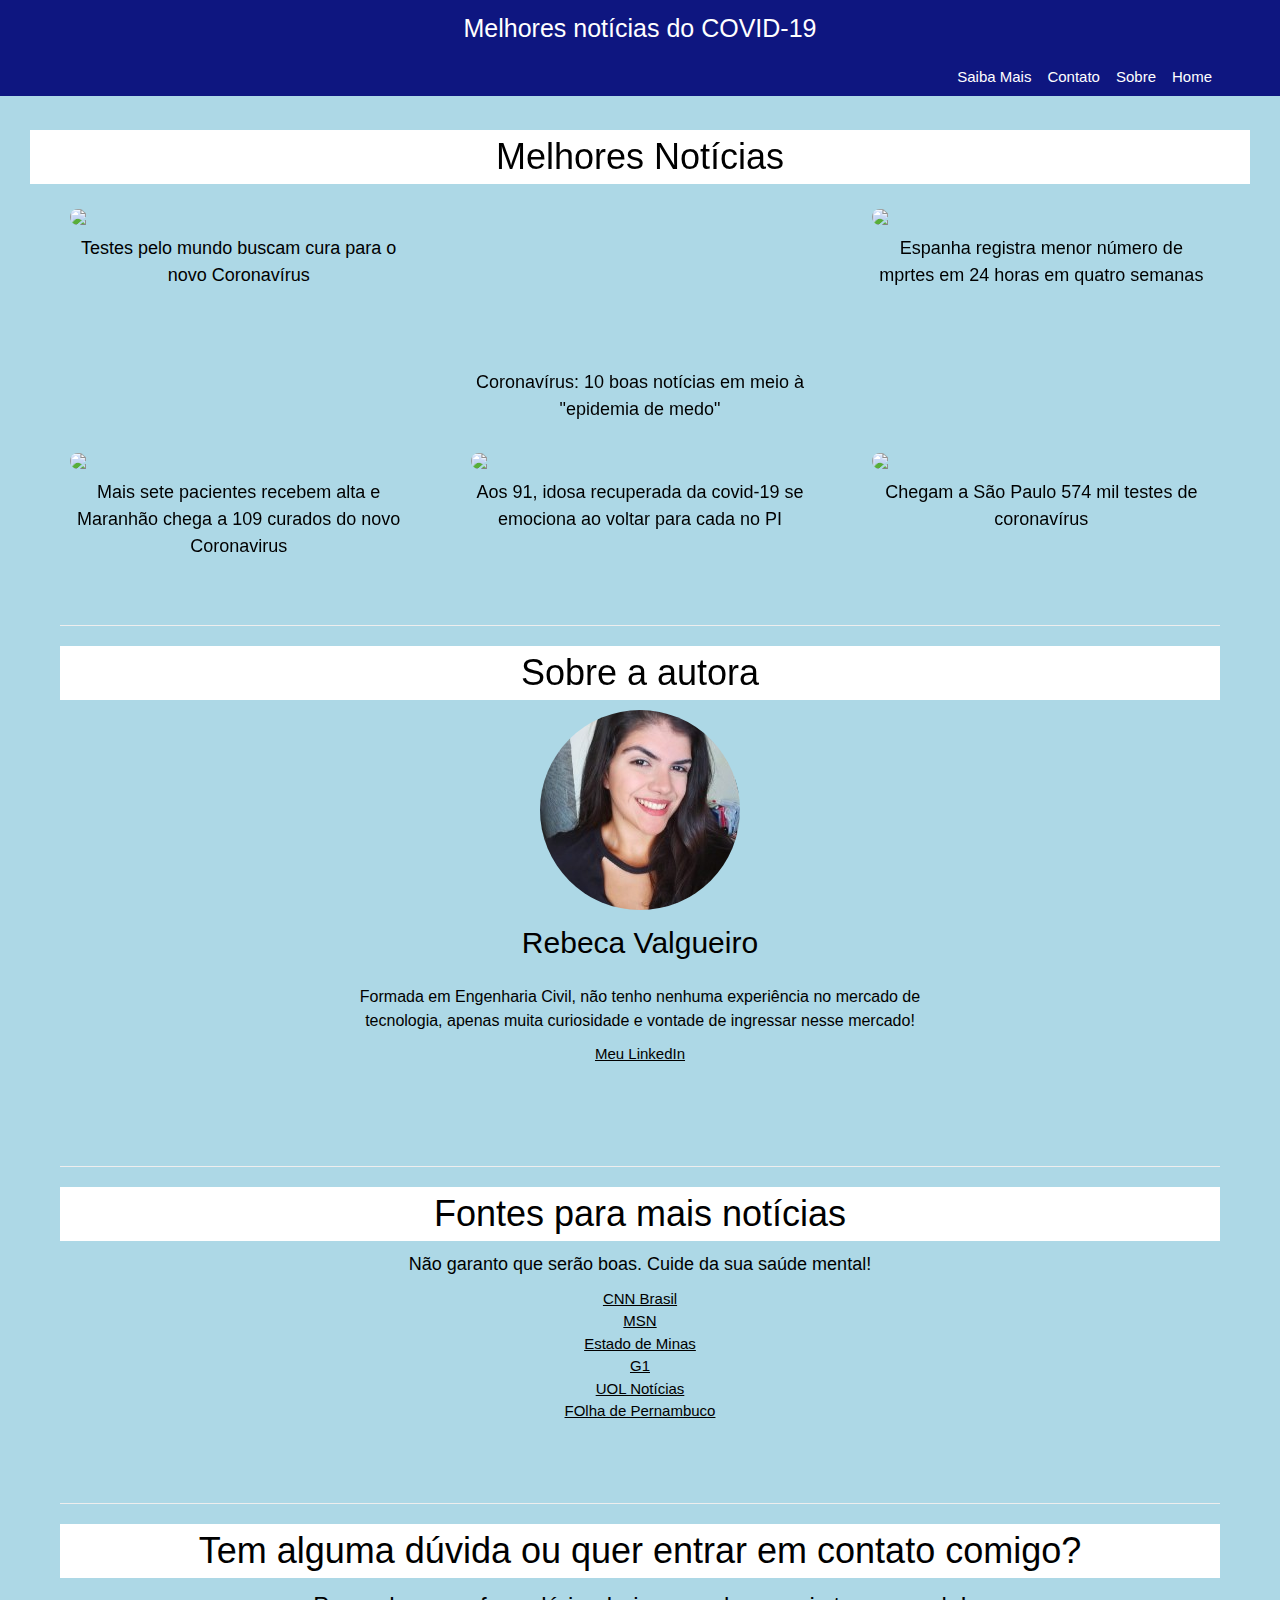
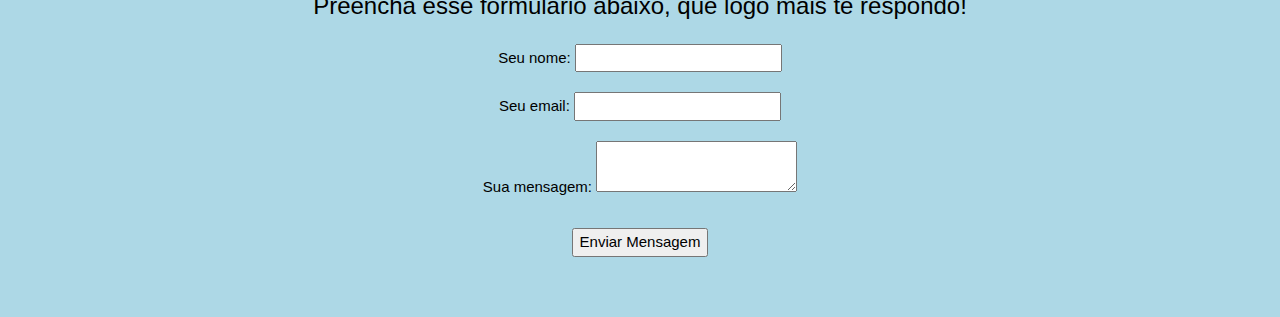
==== index.html @ 075cad3d "Add files via upload" ====
<!DOCTYPE html>
<html lang="en">
    <head>
        <meta charset="UTF-8">
        <meta name="viewport" content="width=device-width, initial-scale=1.0">
        <link rel="stylesheet" href="style.css">
        <link rel="stylesheet" href="https://www.w3schools.com/w3css/4/w3.css">
        <title>Melhores Notícias</title>
    </head>
    <body>
        <div id="Navbar">
            <ul>
                <div id="titulo">
                    <h1>Melhores notícias do COVID-19</h1>
                </div>
                <li><a href="#">Home</a></li>
                <li><a href="#sobre">Sobre</a></li>
                <li> <a href="#contato">Contato</a></li>
                <li><a href="#saibamais">Saiba Mais</a></li>
            </ul>
        </div>
        <div class="content">


            <div class="container noticias">
                <h1>Melhores Notícias</h1>
                <div class="w3-row-padding">
                    <div class="w3-third">
                        <a
                            href="https://www.cnnbrasil.com.br/saude/2020/04/19/testes-pelo-mundo-buscam-cura-para-o-novo-coronavirus">
                            <div class="news" id="noticia1">
                                <img class="news-img"
                                    src="https://midias.agazeta.com.br/2020/03/11/coronavirus-foi-classificado-pela-oms-como-pandemia-205316.jpg">
                                <h5 class="titNoticia">Testes pelo mundo buscam
                                    cura
                                    para o novo Coronavírus</h5>

                            </div>
                        </a>
                    </div>
                    <div class="w3-third">
                        <div class="news" id="noticia2">
                            <iframe
                                src="https://www.youtube.com/embed/G1LoovRQQS4"
                                frameborder="0" allow="accelerometer; autoplay;
                                encrypted-media; gyroscope; picture-in-picture"
                                allowfullscreen></iframe>
                            <h5 class="titNoticia">Coronavírus: 10 boas notícias
                                em meio à "epidemia de medo"</h5>
                        </div>

                    </div>
                    <div class="w3-third">
                        <a
                            href="https://www.em.com.br/app/noticia/internacional/2020/04/19/interna_internacional,1140062/espanha-registra-menor-numero-de-mortes-em-24-horas-em-quatro-semanas.shtml">
                            <div class="news" id="noticia3">
                                <img class="news-img"
                                    src="https://jornalggn.com.br/sites/default/files/2020/04/espanha-lancara-renda-basica-universal-contra-coronavirus-espanha.jpg">
                                <h5 class="titNoticia">Espanha registra menor
                                    número
                                    de
                                    mprtes em 24 horas em quatro semanas</h5>
                            </div>
                        </a>
                    </div>
                </div>
                <div class="w3-row-padding">
                    <div class="w3-third">
                        <a
                            href="https://g1.globo.com/ma/maranhao/noticia/2020/04/18/mais-sete-pacientes-recebem-alta-e-maranhao-chega-a-109-curados-do-novo-coronavirus.ghtml">
                            <div class="news" id="noticia4"
                                href="https://www.cnnbrasil.com.br/saude/2020/04/19/testes-pelo-mundo-buscam-cura-para-o-novo-coronavirus">
                                <img class="news-img"
                                    src="https://s2.glbimg.com/YP8igMTBgMjy_Op5aAO4AoOLAwA=/0x0:1920x1080/2000x0/smart/filters:strip_icc()/s.glbimg.com/jo/g1/f/original/2017/07/31/carlos_.jpg">
                                <h5 class="titNoticia">Mais sete pacientes
                                    recebem
                                    alta
                                    e Maranhão chega a 109 curados do novo
                                    Coronavirus</h5>
                            </div>
                        </a>
                    </div>
                    <div class="w3-third">
                        <a
                            href="https://noticias.uol.com.br/saude/ultimas-noticias/redacao/2020/04/18/idosa-de-91-recuperada-da-covid-19-se-emociona-ao-voltar-para-casa-no-piaui.htm">
                            <div class="news" id="noticia5">
                                <img class="news-img"
                                    src="https://conteudo.imguol.com.br/c/noticias/9b/2020/04/18/francisca-rodrigues-de-sousa-91-que-teve-alta-apos-ficar-16-dias-internada-em-teresina-pi-com-a-covid-19-1587238887974_v2_750x421.jpg">
                                <h5 class="titNoticia">Aos 91, idosa recuperada
                                    da
                                    covid-19 se emociona ao voltar para cada no
                                    PI</h5>
                            </div>
                        </a>
                    </div>
                    <div class="w3-third">
                        <a
                            href="https://www.folhape.com.br/noticias/noticias/coronavirus/2020/04/18/NWS,137689,70,1668,NOTICIAS,2190-CHEGAM-SAO-PAULO-574-MIL-TESTES-CORONAVIRUS.aspx">
                            <div class="news" id="noticia6">
                                <img class="news-img"
                                    src="https://www.folhape.com.br/obj/7/376902,475,80,0,0,475,365,0,0,0,0.jpg">
                                <h5 class="titNoticia">Chegam a São Paulo 574
                                    mil
                                    testes
                                    de coronavírus</h5>

                            </div>
                        </a>
                    </div>
                </div>

                <div id="sobre">
                    <hr>
                    <h1 id="sobreAutor">Sobre a autora</h1>
                    <div id="eu">
                        <img id="fotominha" src="fotorebeca.jpg" alt="">
                        <h2>Rebeca Valgueiro</h2>
                    </div>
                    <div id="infos">
                        <h6>Formada em Engenharia Civil, não tenho nenhuma
                            experiência no mercado de tecnologia, apenas
                            muita
                            curiosidade e vontade de ingressar nesse
                            mercado!</h6>
                        <a
                            href="https://www.linkedin.com/in/rebeca-valgueiro-teixeira-63b36010b/">Meu
                            LinkedIn</a>

                    </div>

                </div>

                <div id="saibamais">
                    <hr>
                    <h1>Fontes para mais notícias</h1>
                    <h5>Não garanto que serão boas. Cuide da sua saúde mental!</h5>
                    <a href="https://www.cnnbrasil.com.br/saude"> CNN Brasil</a>
                    <a
                        href="https://www.msn.com/pt-br/noticias/coronavirus?ocid=bingcovid">MSN</a>
                    <a href="https://www.em.com.br/saude/">Estado de Minas</a>
                    <a href="https://g1.globo.com/bemestar/coronavirus/">G1</a>
                    <a href="https://noticias.uol.com.br/coronavirus">UOL
                        Notícias</a>
                    <a
                        href="https://www.folhape.com.br/noticias/noticias/saude-e-bem-estar/">FOlha
                        de Pernambuco</a>

                </div>


                <div id="contato">
                    <hr>
                    <h1>Tem alguma dúvida ou quer entrar em contato comigo?</h1>
                    <h3>Preencha esse formulário abaixo, que logo mais te
                        respondo!</h3>
                    <form
                        action="https://formspree.io/mnqbkgbk"
                        method="POST">
                        <label>
                            Seu nome:
                            <input type="text" name="name">
                        </label>
                        <label>
                            Seu email:
                            <input type="email" name="_replyto">
                        </label>
                        <label>
                            Sua mensagem:
                            <textarea name="message"></textarea>
                        </label>

                        <!-- your other form fields go here -->

                        <button id="enviarcontato" type="submit">Enviar Mensagem</button>
                    </form>
                </div>
            </div>

        </body>
    </html>
---- style.css ----
body{
    background-color: rgb(14, 22, 128);
    font-family: -apple-system, BlinkMacSystemFont, 'Segoe UI', Roboto, Oxygen, Ubuntu, Cantarell, 'Open Sans', 'Helvetica Neue', sans-serif;
}
.content{
    padding-top:90px;
}
.container{
    background-color:lightblue;
    margin: 0 60px;
}
#titulo>h1{
    font-size: 25px;
}
ul {
    margin-top: 0;
    background-color: rgb(14, 22, 128) ;
    position: fixed;
    color: white;
    text-align: center;
    top: 0;
    width: 100%;
    padding: 0 60px;
   
  }

li {
    display: inline;
    color: white;
    
}
li>a{
    padding: 8px;
    text-decoration: none;
    float: right;
    text-align: center;
       
}

li>a:hover{
    color: black;
    background-color: white;
}

.noticias{
    margin: auto;
    padding: 30px;
    height: auto;
    text-align: center;
}
.noticias>h1{
    text-align: center;
    background-color: white;
}

.news-img{
    max-width: 90%;
    height: auto;
    border-radius: 10px;
    margin: 10px auto;
    display: block;
    
}
h5{
    font-size: 20px;
    margin: 10px 10px;
    display: block;
    padding: 0 20px;
}
iframe{
    border-radius: 10px;
    margin: 10px auto;
    width:90%;
    height:auto; 
    display: block;
}
.news{
  margin: 5px;
  float: left;
  height: auto;
  
}
 .news:hover{
    border: 1px solid blue;
 }

label{
    display: block;
    margin:20px;
}

#fotominha{
    border-radius: 100px;
}
#sobreAutor{
    text-align: center;
    background-color: white;
}

#sobre{
    margin: auto;
    padding: 30px;
    height: auto;
    text-align: center;
}
#infos{
    width: 50%;
    margin: 20px auto;
        text-align: center;
    float: initial;
}

#saibamais>h1 {
    text-align: center;
    background-color: white;
}

#saibamais{
    margin: auto;
    padding: 30px;
    height: auto;
    text-align: center;
}
#saibamais>h1{
    text-align: center;
    background-color: white;
}
#saibamais>a{
    display: block;
}
#contato{
    margin: auto;
    padding: 30px;
    height: auto;
    text-align: center;
}
#contato>h1{
    text-align: center;
    background-color: white;
}
#enviarcontato{
    margin-top:10px

}
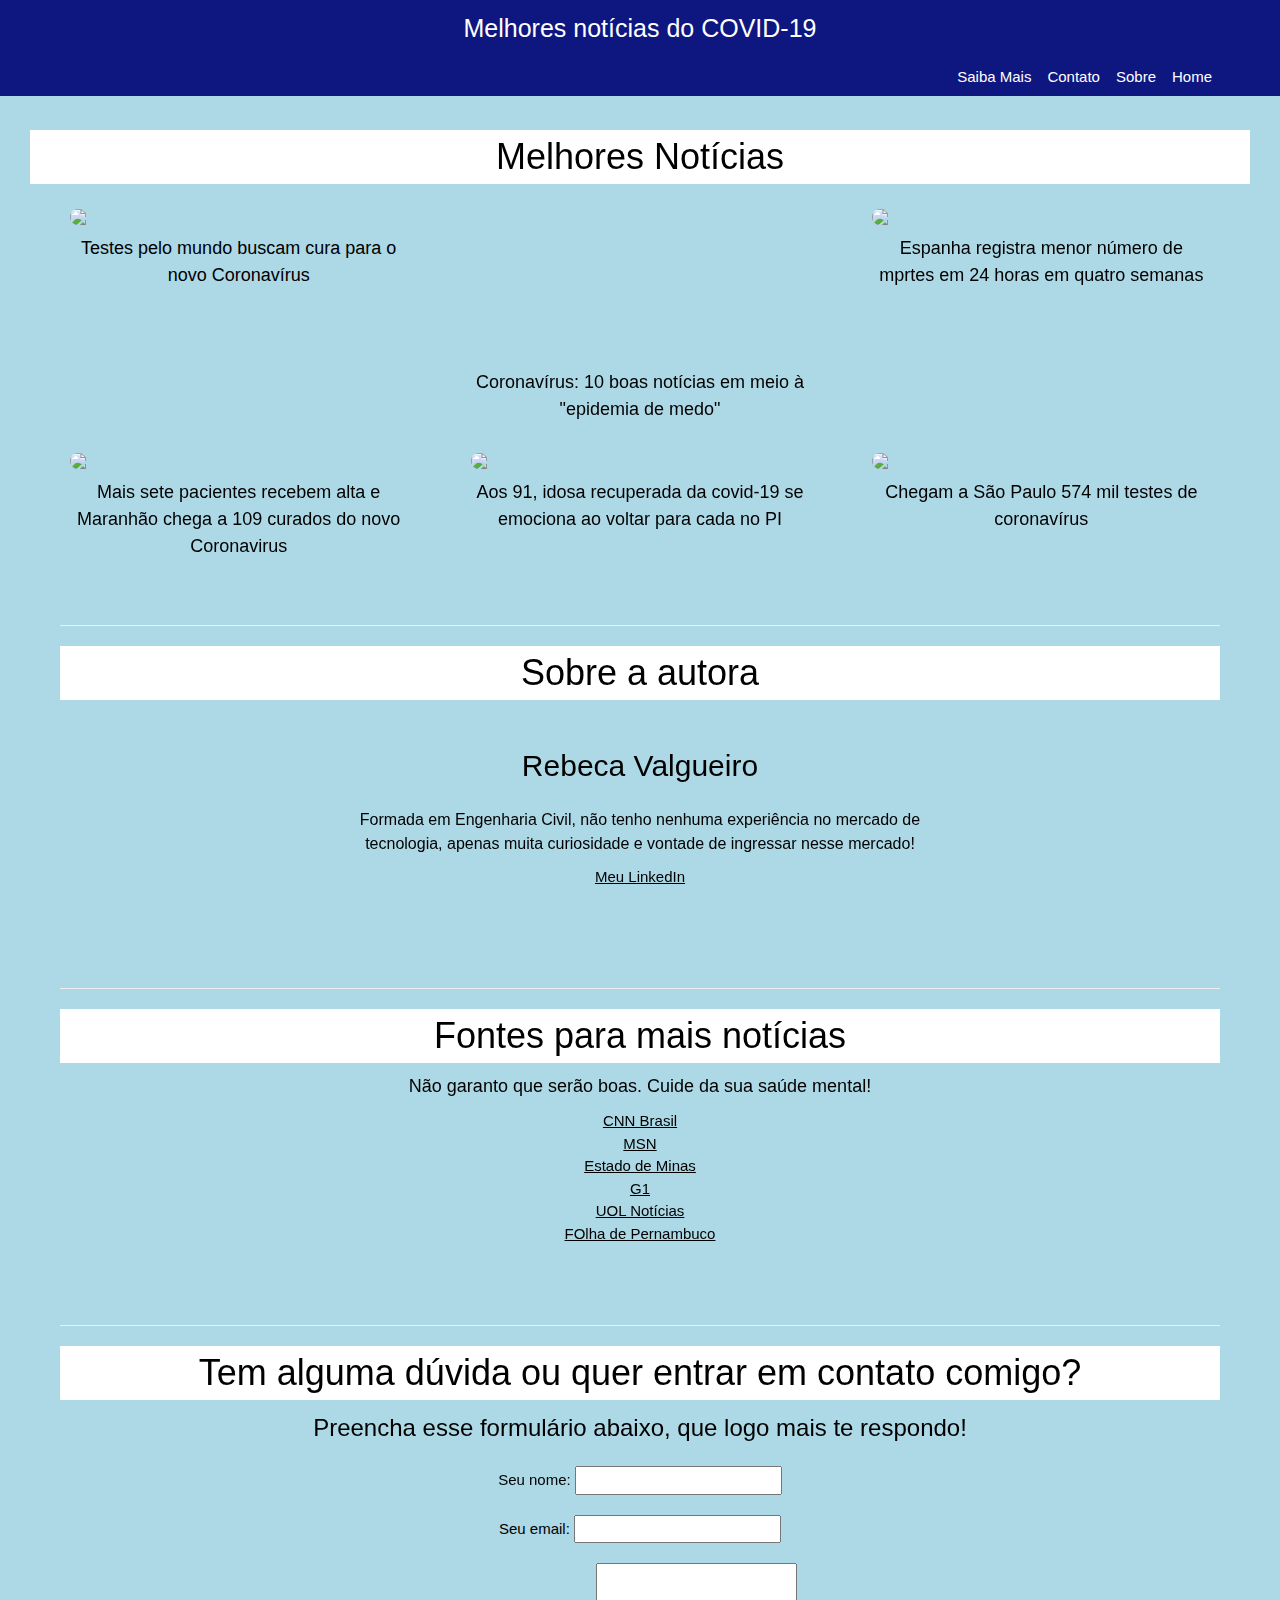
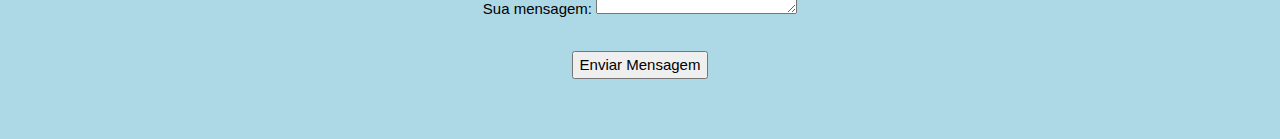
==== commit 26be3311: "Add files via upload" ====
--- a/index.html
+++ b/index.html
@@ -113,7 +113,7 @@
                     <hr>
                     <h1 id="sobreAutor">Sobre a autora</h1>
                     <div id="eu">
-                        <img id="fotominha" src="fotorebeca.jpg" alt="">
+                        <img id="fotominha" src="https://media-exp1.licdn.com/dms/image/C4E03AQHkJ1Litdnl2Q/profile-displayphoto-shrink_200_200/0?e=1593043200&v=beta&t=75zwkiz56as7I7QqkEhRuqFm1ps0KDGt85CxvFiUfDI" alt="">
                         <h2>Rebeca Valgueiro</h2>
                     </div>
                     <div id="infos">
